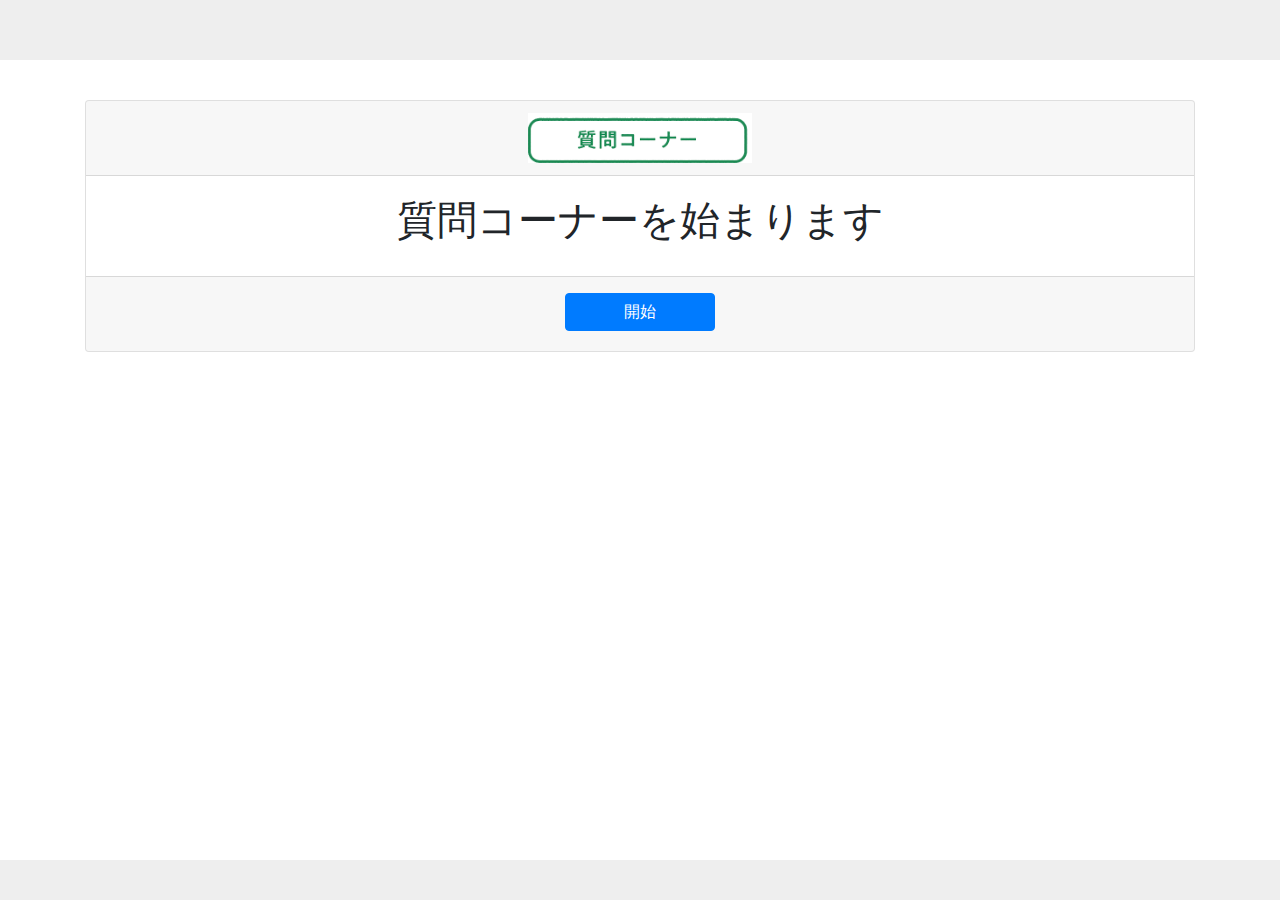
==== index.html @ 1194bbfe "add banner image.png" ====
<!DOCTYPE html>
<html>
    <head>
        <title>質問コーナー</title>
        <meta charset="utf-8">
        <link href="style.css" rel="stylesheet" type="text/css">
        <script src="script.js"></script>
        <meta name="viewport" content="width=device-width, initial-scale=1.0">
    </head>
    <body>
        <header>
        </header>
        <div class="container">
            <div class="card text-center">
                <div class="card-header h-60">
                    <img src="image.png" class="img" alt="" height="50px">
                </div>
                <div class="card-body">
                    <h1 id="myText" class="card-title text-center">
                        質問コーナーを始まります
                    </h1>
                </div>
                <div class="card-footer text-muted h-60 text-center">
                    <p class="card-text text-center">
                        <input id="myBtn" class="btn btn-primary text-center wi-150 mt-1" type="submit" value="開始" name="next" onclick="changeText()">
                    </p>
                </div>
            </div>
            <div class="text-center"></div>
        </div>
        <footer></footer>
    </body>
</html>
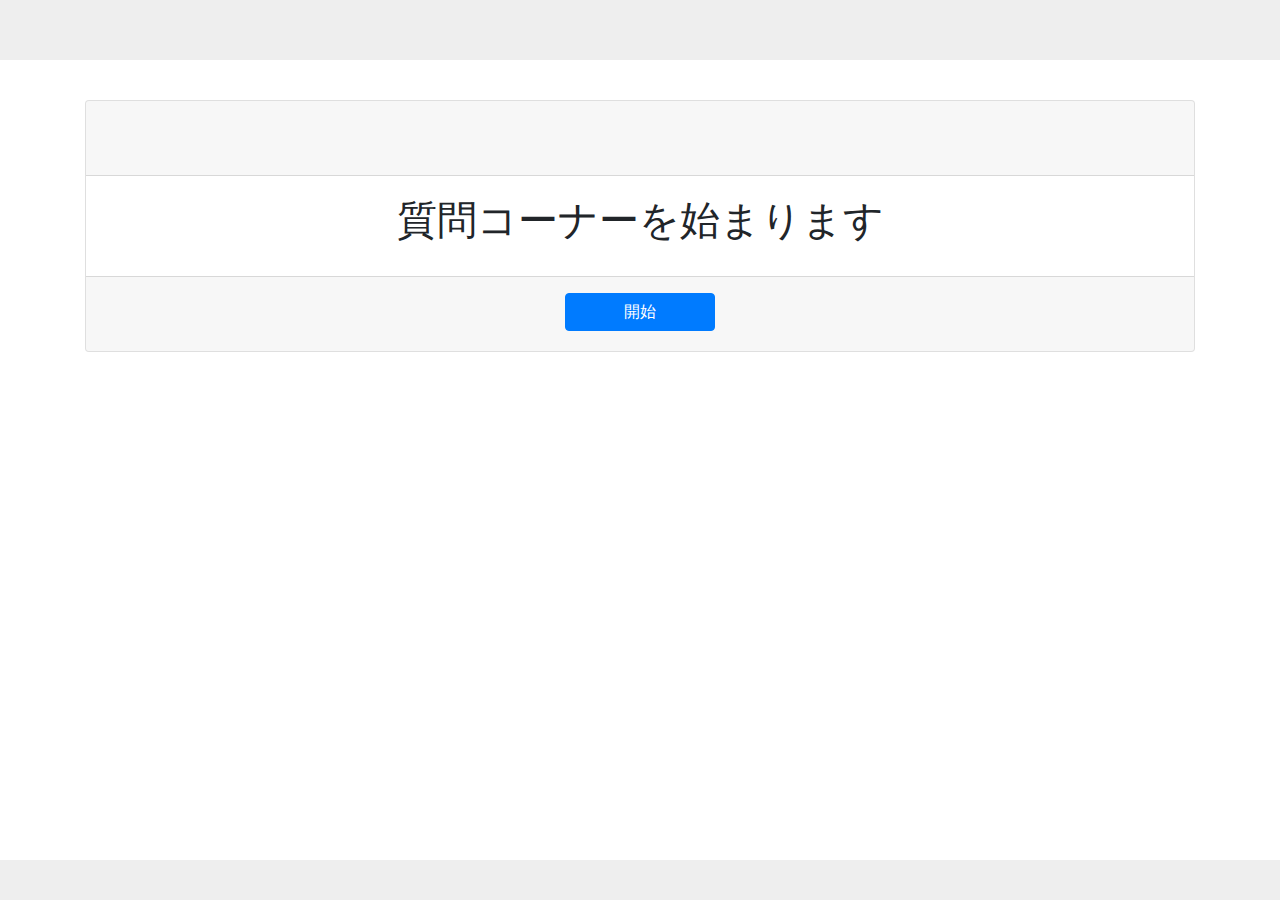
==== commit 5acd459f: "new" ====
--- a/index.html
+++ b/index.html
@@ -9,11 +9,12 @@
     </head>
     <body>
         <header>
+            
         </header>
         <div class="container">
             <div class="card text-center">
                 <div class="card-header h-60">
-                    <img src="image.png" class="img" alt="" height="50px">
+                    <h3 id="display" class="card-title text-center"></h3>
                 </div>
                 <div class="card-body">
                     <h1 id="myText" class="card-title text-center">
@@ -30,4 +31,4 @@
         </div>
         <footer></footer>
     </body>
-</html>
+</html>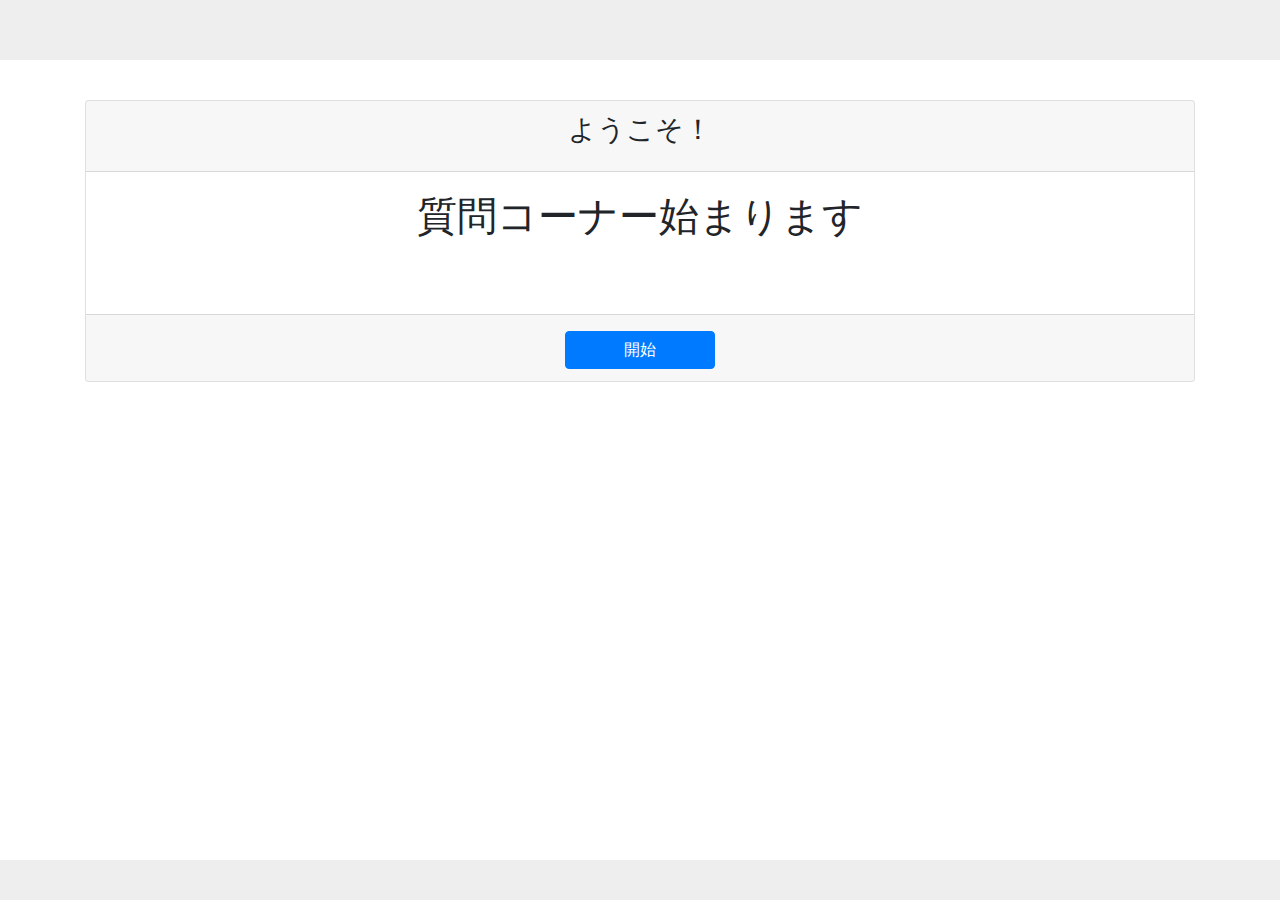
==== commit 44757056: "gfh" ====
--- a/index.html
+++ b/index.html
@@ -13,15 +13,15 @@
         </header>
         <div class="container">
             <div class="card text-center">
-                <div class="card-header h-60">
-                    <h3 id="display" class="card-title text-center"></h3>
+                <div class="card-header h-75">
+                    <h3 id="display" class="card-title text-center">ようこそ！</h3>
                 </div>
                 <div class="card-body">
-                    <h1 id="myText" class="card-title text-center">
-                        質問コーナーを始まります
+                    <h1 id="myText" class="card-title text-center h-90">
+                        質問コーナー始まります
                     </h1>
                 </div>
-                <div class="card-footer text-muted h-60 text-center">
+                <div class="card-footer text-muted h-75 text-center">
                     <p class="card-text text-center">
                         <input id="myBtn" class="btn btn-primary text-center wi-150 mt-1" type="submit" value="開始" name="next" onclick="changeText()">
                     </p>
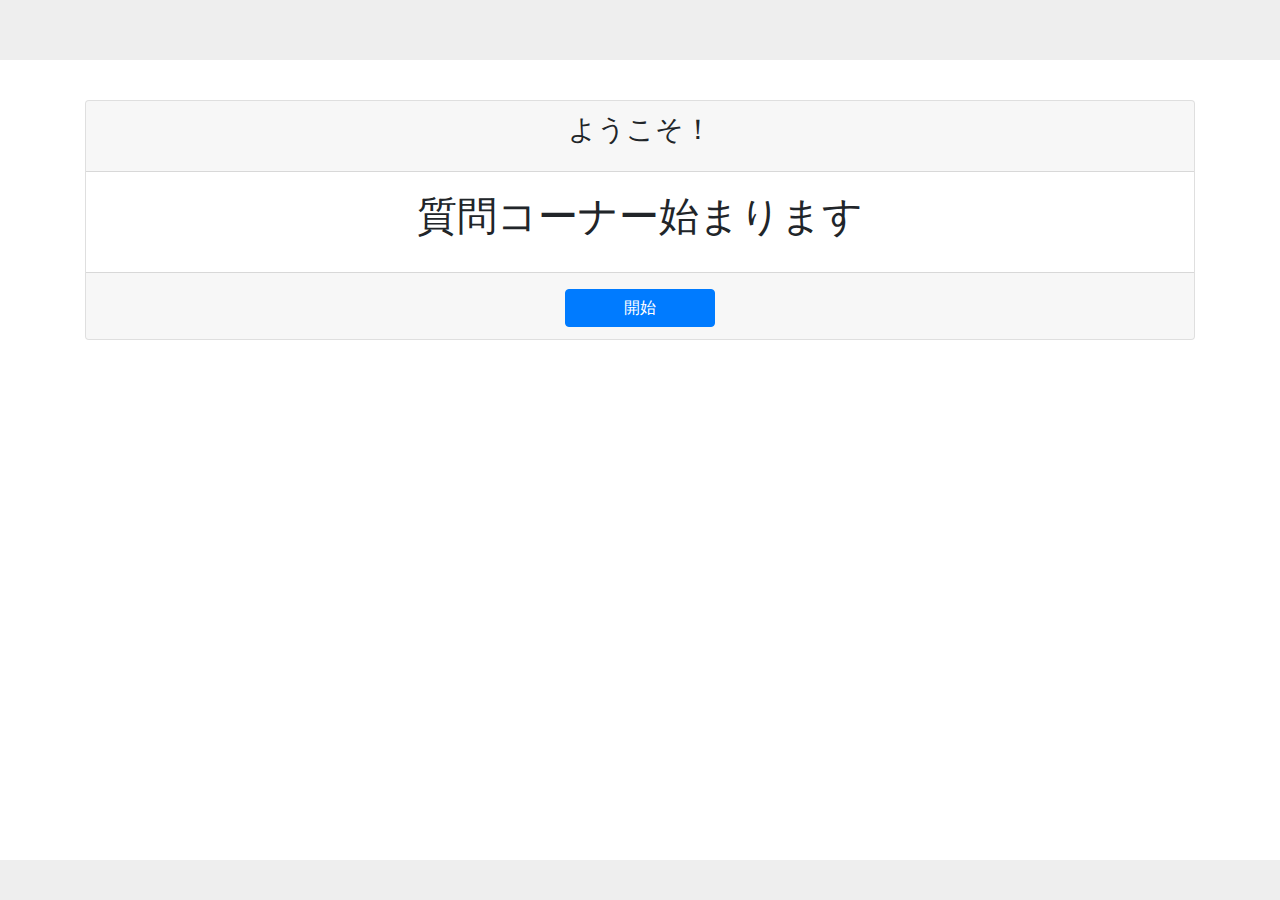
==== commit 528d9677: "hfg" ====
--- a/index.html
+++ b/index.html
@@ -17,7 +17,7 @@
                     <h3 id="display" class="card-title text-center">ようこそ！</h3>
                 </div>
                 <div class="card-body">
-                    <h1 id="myText" class="card-title text-center h-90">
+                    <h1 id="myText" class="card-title text-center">
                         質問コーナー始まります
                     </h1>
                 </div>
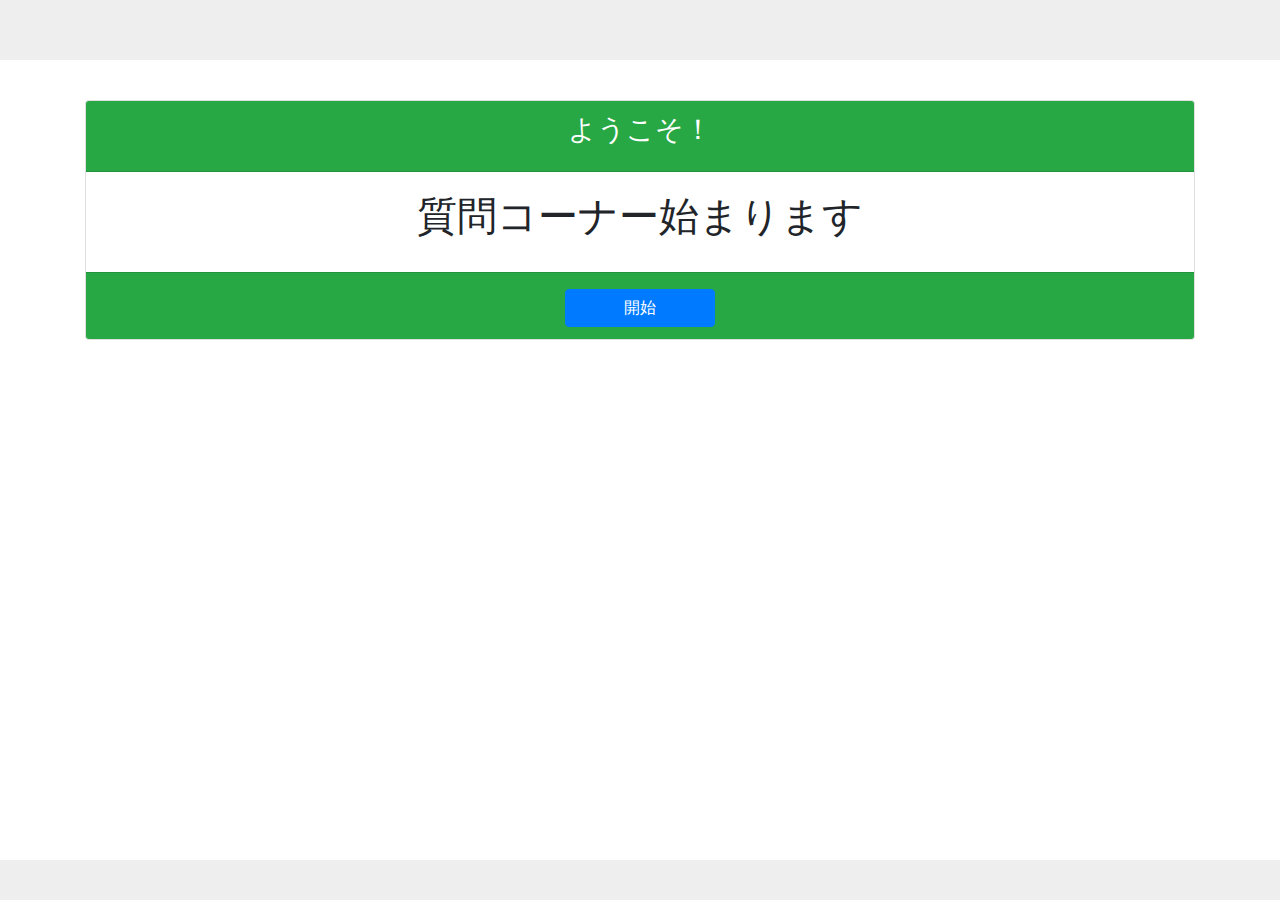
==== commit 00aadd7e: "gghgf" ====
--- a/index.html
+++ b/index.html
@@ -13,15 +13,15 @@
         </header>
         <div class="container">
             <div class="card text-center">
-                <div class="card-header h-75">
-                    <h3 id="display" class="card-title text-center">ようこそ！</h3>
+                <div id="class1" class="card-header h-75 bg-success">
+                    <h3 id="display" class="card-title text-center text-white">ようこそ！</h3>
                 </div>
                 <div class="card-body">
                     <h1 id="myText" class="card-title text-center">
                         質問コーナー始まります
                     </h1>
                 </div>
-                <div class="card-footer text-muted h-75 text-center">
+                <div id="class2" class="card-footer h-75 text-center bg-success">
                     <p class="card-text text-center">
                         <input id="myBtn" class="btn btn-primary text-center wi-150 mt-1" type="submit" value="開始" name="next" onclick="changeText()">
                     </p>
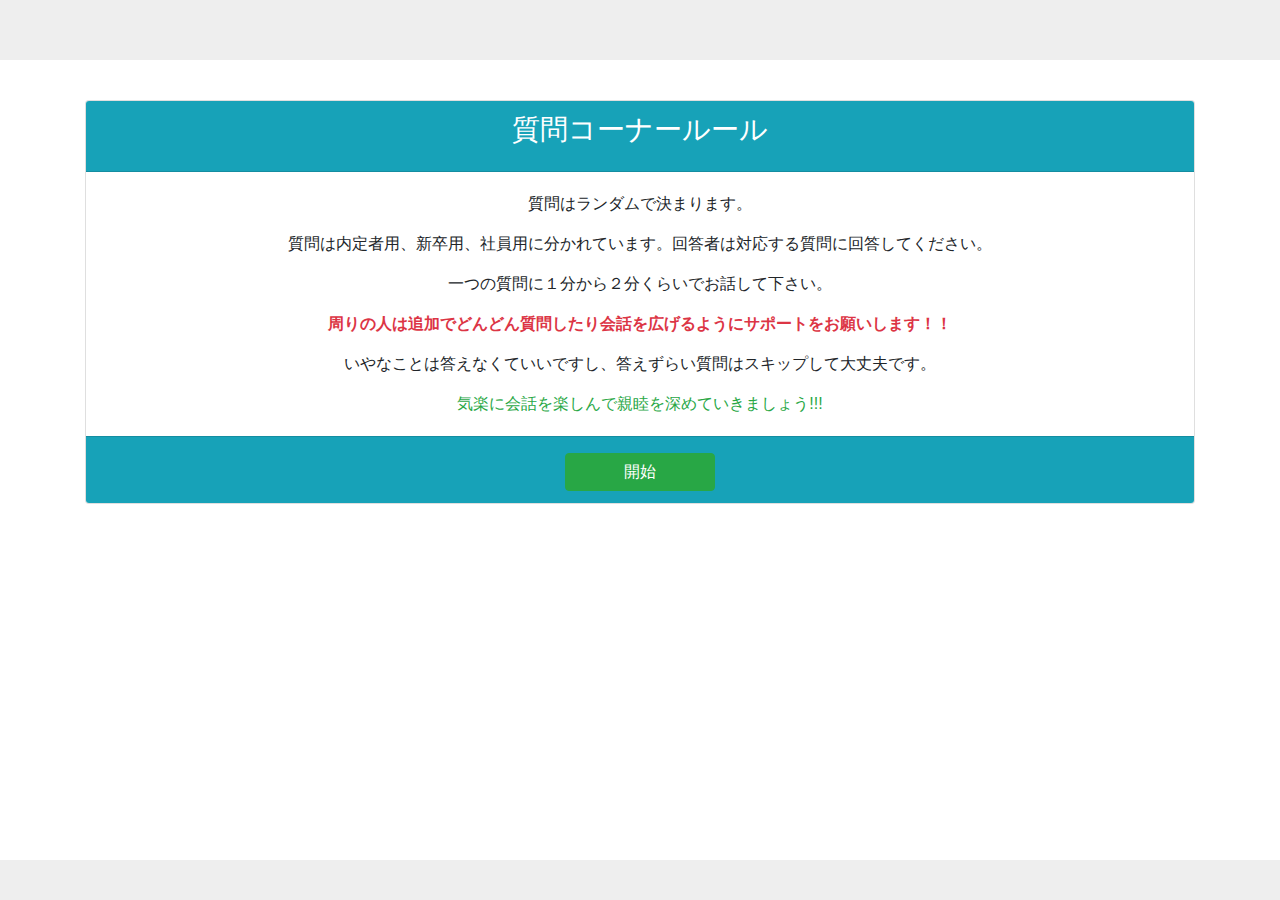
==== commit ae5d87b4: "Add files via upload" ====
--- a/index.html
+++ b/index.html
@@ -1,7 +1,7 @@
 <!DOCTYPE html>
 <html>
     <head>
-        <title>質問コーナー</title>
+        <title>質問コーナールール</title>
         <meta charset="utf-8">
         <link href="style.css" rel="stylesheet" type="text/css">
         <script src="script.js"></script>
@@ -9,21 +9,35 @@
     </head>
     <body>
         <header>
-            
         </header>
         <div class="container">
             <div class="card text-center">
-                <div id="class1" class="card-header h-75 bg-success">
-                    <h3 id="display" class="card-title text-center text-white">ようこそ！</h3>
+                <div id="class1" class="card-header h-75 bg-info">
+                    <h3 id="display" class="card-title text-center text-white">質問コーナールール</h3>
                 </div>
                 <div class="card-body">
-                    <h1 id="myText" class="card-title text-center">
-                        質問コーナー始まります
-                    </h1>
+                    <p class="card-text text-center">
+                        質問はランダムで決まります。
+                    </p>
+                    <p class="card-text text-center">
+                        質問は内定者用、新卒用、社員用に分かれています。回答者は対応する質問に回答してください。
+                    </p>
+                    <p class="card-text text-center">
+                        一つの質問に１分から２分くらいでお話して下さい。
+                    </p>
+                    <p class="card-text text-center font-weight-bold text-danger">
+                        周りの人は追加でどんどん質問したり会話を広げるようにサポートをお願いします！！
+                    </p>
+                    <p class="card-text text-center">
+                        いやなことは答えなくていいですし、答えずらい質問はスキップして大丈夫です。
+                    </p>
+                    <p class="card-text text-center text-success">
+                        気楽に会話を楽しんで親睦を深めていきましょう!!!
+                    </p>
                 </div>
-                <div id="class2" class="card-footer h-75 text-center bg-success">
+                <div id="class2" class="card-footer h-75 text-center bg-info">
                     <p class="card-text text-center">
-                        <input id="myBtn" class="btn btn-primary text-center wi-150 mt-1" type="submit" value="開始" name="next" onclick="changeText()">
+                        <input id="myBtn" class="btn btn-success text-center wi-150 mt-1" type="submit" value="開始" name="next" onclick="location.href='question.html'">
                     </p>
                 </div>
             </div>
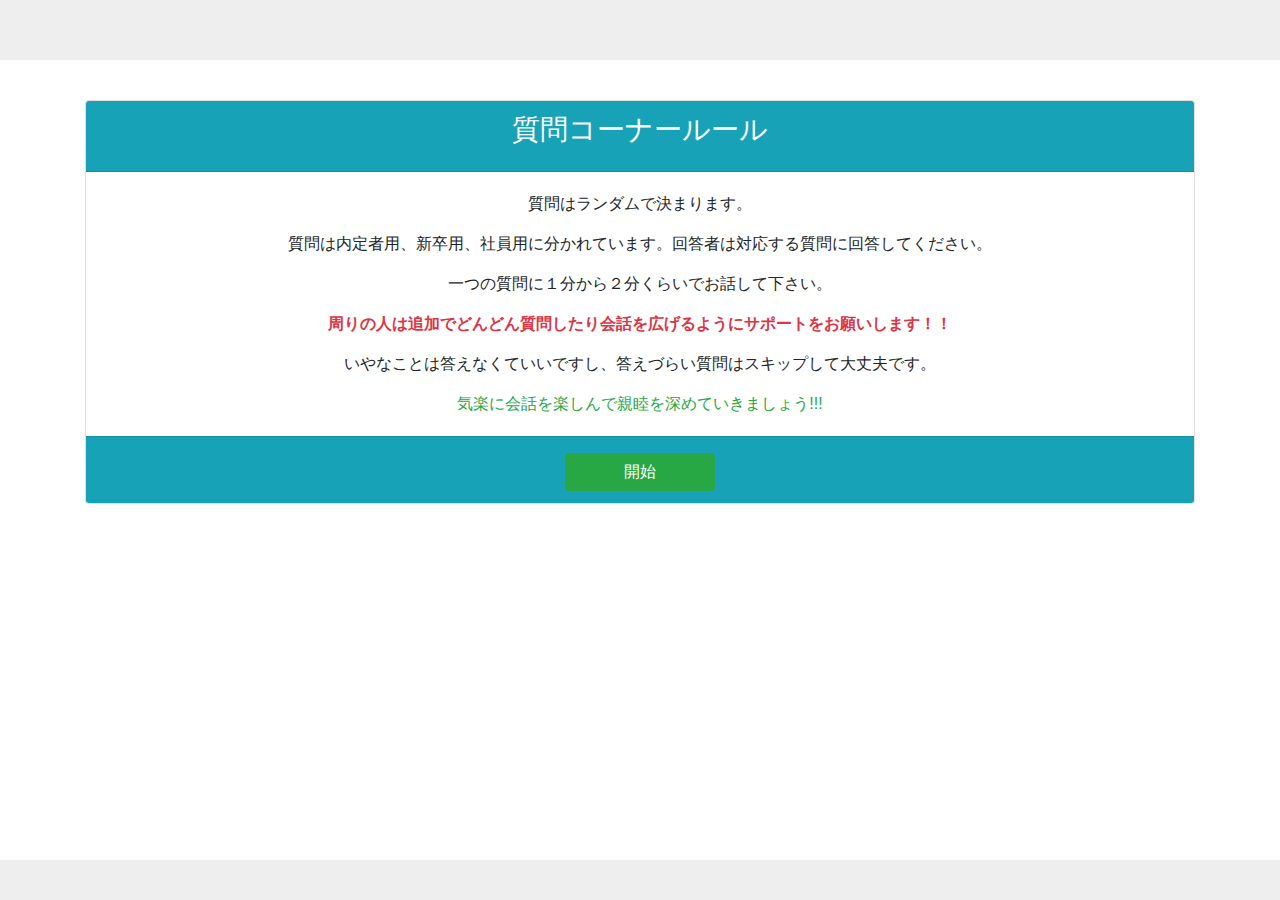
==== commit 024a1b20: "Update index.html" ====
--- a/index.html
+++ b/index.html
@@ -29,7 +29,7 @@
                         周りの人は追加でどんどん質問したり会話を広げるようにサポートをお願いします！！
                     </p>
                     <p class="card-text text-center">
-                        いやなことは答えなくていいですし、答えずらい質問はスキップして大丈夫です。
+                        いやなことは答えなくていいですし、答えづらい質問はスキップして大丈夫です。
                     </p>
                     <p class="card-text text-center text-success">
                         気楽に会話を楽しんで親睦を深めていきましょう!!!
@@ -45,4 +45,4 @@
         </div>
         <footer></footer>
     </body>
-</html>+</html>
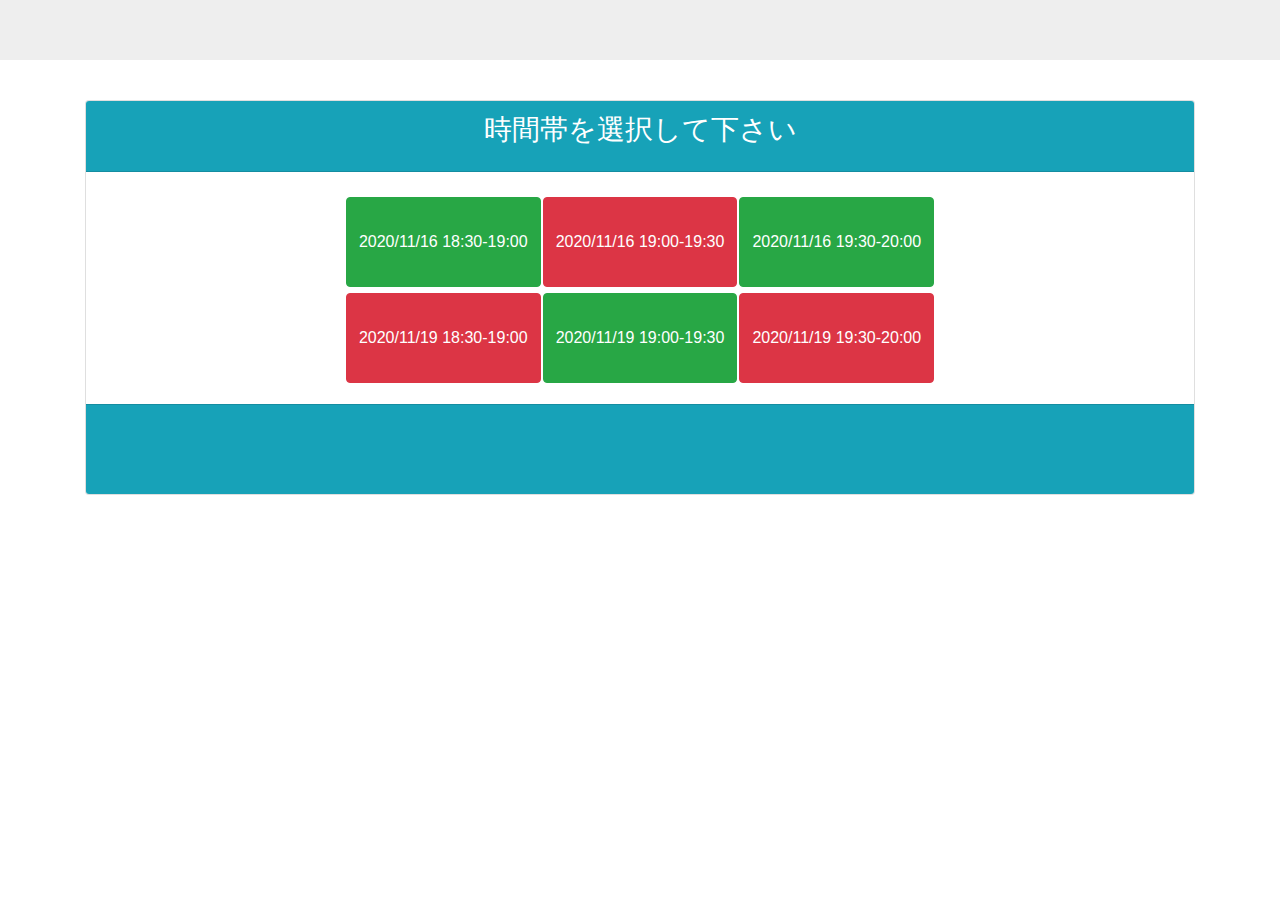
==== commit 4ba3841f: "Add files via upload" ====
--- a/index.html
+++ b/index.html
@@ -1,48 +1,62 @@
 <!DOCTYPE html>
 <html>
     <head>
-        <title>質問コーナールール</title>
+        <title>質問コーナー時間選択</title>
         <meta charset="utf-8">
         <link href="style.css" rel="stylesheet" type="text/css">
         <script src="script.js"></script>
         <meta name="viewport" content="width=device-width, initial-scale=1.0">
     </head>
     <body>
-        <header>
-        </header>
+        <header></header>
         <div class="container">
             <div class="card text-center">
                 <div id="class1" class="card-header h-75 bg-info">
-                    <h3 id="display" class="card-title text-center text-white">質問コーナールール</h3>
+                    <h3 class="card-title text-center text-white">時間帯を選択して下さい</h3>
                 </div>
                 <div class="card-body">
+                    <table align="center">
+                        <tr>
+                            <td>
+                                <p class="card-text text-center">
+                                    <input id="myBtn" class="btn btn-success text-center mt-1 h-90" type="submit" value="2020/11/16 18:30-19:00" name="next" onclick="location.href='rules.html?action=1'">
+                                </p>
+                            </td>
+                            <td>
+                                <p class="card-text text-center">
+                                    <input id="myBtn" class="btn btn-danger text-center mt-1 h-90" type="submit" value="2020/11/16 19:00-19:30" name="next" onclick="location.href='rules.html?action=2'">
+                                </p>
+                            </td>
+                            <td>
+                                <p class="card-text text-center">
+                                    <input id="myBtn" class="btn btn-success text-center mt-1 h-90" type="submit" value="2020/11/16 19:30-20:00" name="next" onclick="location.href='rules.html?action=3'">
+                                </p>
+                            </td>
+                        </tr>
+                        <tr>
+                            <td>
+                                <p class="card-text text-center">
+                                    <input id="myBtn" class="btn btn-danger text-center mt-1 h-90" type="submit" value="2020/11/19 18:30-19:00" name="next" onclick="location.href='rules.html?action=4'">
+                                </p>
+                            </td>
+                            <td>
+                                <p class="card-text text-center">
+                                    <input id="myBtn" class="btn btn-success text-center mt-1 h-90" type="submit" value="2020/11/19 19:00-19:30" name="next" onclick="location.href='rules.html?action=5'">
+                                </p>
+                            </td>
+                            <td>
+                                <p class="card-text text-center">
+                                    <input id="myBtn" class="btn btn-danger text-center mt-1 h-90" type="submit" value="2020/11/19 19:30-20:00" name="next" onclick="location.href='rules.html?action=6'">
+                                </p>
+                            </td>
+                        </tr>
+                    </table>
+                </div>
+                <div class="card-footer text-center h-90 bg-info">
                     <p class="card-text text-center">
-                        質問はランダムで決まります。
-                    </p>
-                    <p class="card-text text-center">
-                        質問は内定者用、新卒用、社員用に分かれています。回答者は対応する質問に回答してください。
-                    </p>
-                    <p class="card-text text-center">
-                        一つの質問に１分から２分くらいでお話して下さい。
-                    </p>
-                    <p class="card-text text-center font-weight-bold text-danger">
-                        周りの人は追加でどんどん質問したり会話を広げるようにサポートをお願いします！！
-                    </p>
-                    <p class="card-text text-center">
-                        いやなことは答えなくていいですし、答えづらい質問はスキップして大丈夫です。
-                    </p>
-                    <p class="card-text text-center text-success">
-                        気楽に会話を楽しんで親睦を深めていきましょう!!!
-                    </p>
-                </div>
-                <div id="class2" class="card-footer h-75 text-center bg-info">
-                    <p class="card-text text-center">
-                        <input id="myBtn" class="btn btn-success text-center wi-150 mt-1" type="submit" value="開始" name="next" onclick="location.href='question.html'">
                     </p>
                 </div>
             </div>
-            <div class="text-center"></div>
         </div>
-        <footer></footer>
     </body>
-</html>
+</html>